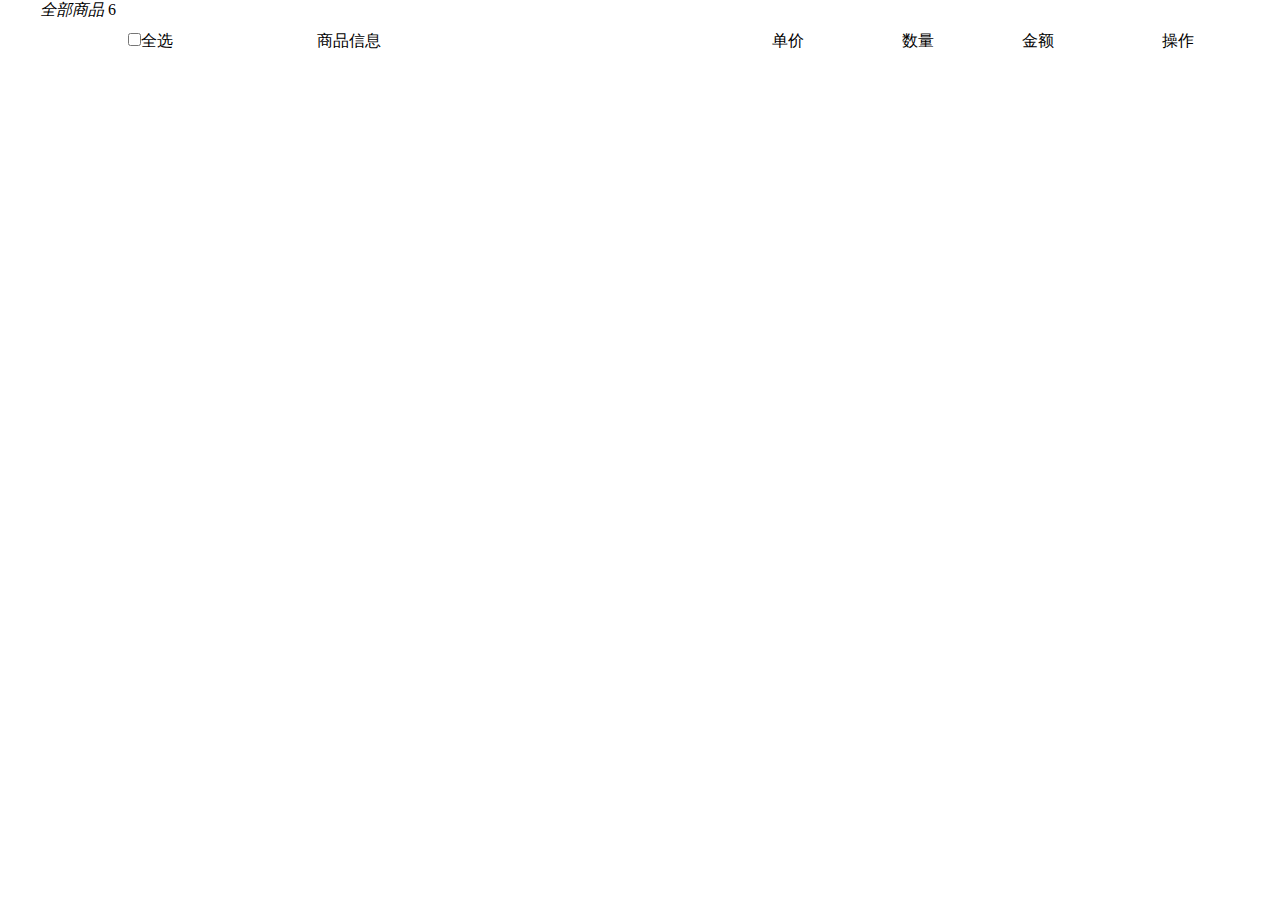
==== cart.html @ 1355142e "general" ====
<!DOCTYPE html>
<html lang="en">
<head>
    <meta charset="UTF-8">
    <title>我的购物车</title>
    <script type="text/javascript" src="./public/lib/jquery-3.2.1.js"></script>
    <link rel="stylesheet" href="./public/css/cart/cart_main.css">
    <link rel="stylesheet" href="./public/css/cart/cart_filter_bar.css">
</head>
<body>
    <div class="cart-filter-bar">
        <ul class="switch-cart">
            <li class="btn-switch-cart">
                <em>全部商品</em>
                <span>6</span>
                <span class="pipe"></span>
            </li>
            <li></li>
            <li></li>
        </ul>
    </div>
    <div class="top_bar">
        <div><input type="checkbox">全选</div>
        <p id="goods_item">商品信息</p>
        <p id="goods_info">&nbsp;</p>
        <p id="goods_unit_price">单价</p>
        <p id="goods_amount">数量</p>
        <p id="goods_price">金额</p>
        <p id="goods_action">操作</p>
    </div>


</body>
</html>
---- public/css/cart/cart_main.css ----
* {
    margin: 0;
}

/*顶部栏*/
.top_bar {
    position: relative;
    height: 50px;
    float: left;
    left: 10%;
    top:10px;
}

.top_bar > div {
    float: left;
    width: 50px;
    height: 50px;
}

.top_bar > input {
    float: left;
}

.top_bar > span {
    float: left;
}

.top_bar > p{
    width: 100px;
    float: left;
}

#goods_item {
    width: 342px;
    text-align: center;
}

#goods_info {
    width: 252px;
}

#goods_unit_price {
    width: 130px;
}

#goods_amount {
    width: 120px;
}

#goods_price {
    width: 140px;
}

#goods_action {
    width: 149px;
}
---- public/css/cart/cart_filter_bar.css ----
.switch-cart {
    list-style: none;
}
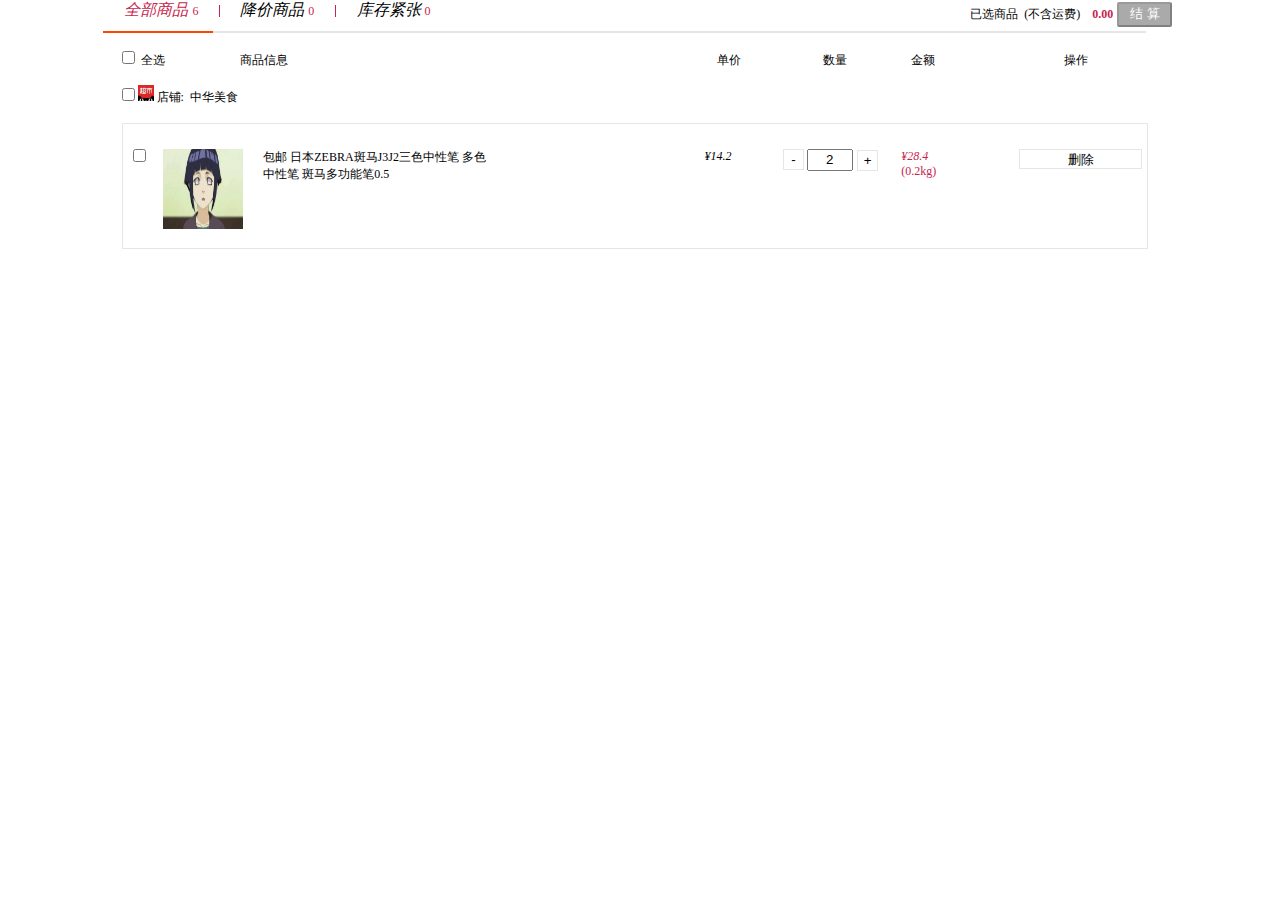
==== commit 453993ba: "搭好框架" ====
--- a/cart.html
+++ b/cart.html
@@ -6,21 +6,39 @@
     <script type="text/javascript" src="./public/lib/jquery-3.2.1.js"></script>
     <link rel="stylesheet" href="./public/css/cart/cart_main.css">
     <link rel="stylesheet" href="./public/css/cart/cart_filter_bar.css">
+    <link rel="stylesheet" href="./public/css/cart/ship-item.css">
 </head>
 <body>
     <div class="cart-filter-bar">
         <ul class="switch-cart">
-            <li class="btn-switch-cart">
+            <li class="btn-switch-cart" id="current-0">
                 <em>全部商品</em>
                 <span>6</span>
                 <span class="pipe"></span>
             </li>
-            <li></li>
-            <li></li>
+            <li class="btn-switch-cart" id="current-1">
+                <em>降价商品</em>
+                <span>0</span>
+                <span class="pipe"></span>
+            </li>
+            <li class="btn-switch-cart" id="current-2">
+                <em>库存紧张</em>
+                <span>0</span>
+            </li>
         </ul>
+        <div class="cart_sum">
+            <span class="pay-text"> 已选商品&nbsp;&nbsp;(不含运费)</span>
+            <strong>&nbsp;
+                <span class="total-symbol">0.00</span>
+            </strong>
+            <button id="small-submit" disabled="disabled">结&nbsp;算</button>
+        </div>
+        <div class="wrap-line">
+            <div class="floater" style="width: 10.6%; height: 2px;left: -1px;"></div>
+        </div>
     </div>
     <div class="top_bar">
-        <div><input type="checkbox">全选</div>
+        <div><input type="checkbox">&nbsp;&nbsp;全选</div>
         <p id="goods_item">商品信息</p>
         <p id="goods_info">&nbsp;</p>
         <p id="goods_unit_price">单价</p>
@@ -28,7 +46,61 @@
         <p id="goods_price">金额</p>
         <p id="goods_action">操作</p>
     </div>
+    <br/>
 
+    <div id="order-list" style="height: auto">
+        <!--<div id="good_id">-->
+            <!--<div class="itemHead-shop-clearfix" id="0">-->
+                <!--<div class="shop-info">-->
+                    <!--<input type="checkbox" name="orders[]">-->
+                    <!--<img src="public/res/market.png">-->
+                    <!--<span>店铺:&nbsp;</span>-->
+                    <!--<span id="shop-name">天猫超市</span>-->
+                <!--</div>-->
+            <!--</div>-->
+            <!--<div class="order-content">-->
+                <!--<div class="item-list">-->
+                    <!--<div class="item-holder">-->
+                        <!--<ul class="item-content">-->
+                            <!--<li class="td-chk">-->
+                                <!--<input class="checkBoxItem" type="checkbox">-->
+                            <!--</li>-->
+                            <!--<li class="td-item">-->
+                                <!--<img src="./public/res/timg.jpeg">-->
+                                <!--<div class="item_info">-->
+                                    <!--<a class="item-basic-info">【天猫超市】华味亨铁山楂300g/袋 山楂 卷山楂片 山楂干蜜饯零食</a>-->
+                                <!--</div>-->
+                            <!--</li>-->
+                            <!--<li class="td-info"></li>-->
+                            <!--<li class="td-price">-->
+                                <!--<div class="price_line" tabindex="0">-->
+                                    <!--<em class="price_now">￥7.90</em>-->
+                                <!--</div>-->
+                            <!--</li>-->
+                            <!--<li class="td-amount">-->
+                                <!--<div class="item-amount">-->
+                                    <!--<button id="amount-minus">-</button>-->
+                                    <!--<input type="text" class="text-amount" value="2">-->
+                                    <!--<button id="amount-plus">+</button>-->
+                                <!--</div>-->
+                            <!--</li>-->
+                            <!--<li class="td-sum">-->
+                                <!--<div class="td-inner">-->
+                                    <!--<em class="item-sum-number">¥15.80</em>-->
+                                    <!--<div class="weight">(0.6kg)</div>-->
+                                <!--</div>-->
+                            <!--</li>-->
+                            <!--<li class="td-op">-->
+                                <!--<button class="delete-item">删除</button>-->
+                            <!--</li>-->
+                        <!--</ul>-->
+                    <!--</div>-->
+                <!--</div>-->
+            <!--</div>-->
+        <!--</div>-->
+    </div>
 
+    <script type="text/javascript" src="./javaScript/filterBar.js"></script>
+    <script type="text/javascript" src="./javaScript/shipItemList.js"></script>
 </body>
 </html>--- a/public/css/cart/cart_main.css
+++ b/public/css/cart/cart_main.css
@@ -5,10 +5,12 @@
 /*顶部栏*/
 .top_bar {
     position: relative;
+    left: 9.5%;
+    width: 83%;
     height: 50px;
     float: left;
-    left: 10%;
-    top:10px;
+    line-height: 50px;
+    font-size: 12px;
 }
 
 .top_bar > div {
@@ -31,26 +33,31 @@
 }
 
 #goods_item {
-    width: 342px;
+    width: 23.7%;
     text-align: center;
+    padding-left: 6.4%;
+    text-align: left;
 }
 
 #goods_info {
-    width: 252px;
+    width: 17.5%;
+    padding-right: 40px;
 }
 
 #goods_unit_price {
-    width: 130px;
+    width: 9%;
+    padding-right: 10px;
 }
 
 #goods_amount {
-    width: 120px;
+    width: 8.3%;
 }
 
 #goods_price {
-    width: 140px;
+    width: 9.7%;
 }
 
 #goods_action {
-    width: 149px;
+    width: 10%;
+    padding-left: 50px;
 }--- a/public/css/cart/cart_filter_bar.css
+++ b/public/css/cart/cart_filter_bar.css
@@ -1,3 +1,87 @@
+.cart-filter-bar {
+    position: relative;
+    width: 88.5%;
+    height: 35px;
+    left: 5%;
+}
+
 .switch-cart {
     list-style: none;
-}+}
+
+.btn-switch-cart {
+    float: left;
+    font-size: 16px;
+    font-family: "Microsoft YaHei";
+    cursor: pointer;
+    width: 10.6%;
+    height: 31px;
+    text-align: center;
+}
+
+.btn-switch-cart > span {
+    font-size: 12px;
+    color: #c7254e;
+}
+
+#current-0 {
+    color: #c7254e;
+}
+
+.pipe {
+    position: relative;
+    float: right;
+    width: 1px;
+    height: 12px;
+    background: #c7254e;
+    top:5px;
+}
+
+.pay-text {
+    font-size: 12px;
+    width: 120px;
+    height: 14px;
+}
+
+.cart_sum {
+    position: absolute;
+    right: 0;
+    top:0;
+    height: 25px;
+    line-height: 25px;
+    width: 20%;
+}
+
+.cart_sum > span {
+    height: 14px;
+}
+
+.total-symbol {
+    color: #c7254e;
+    font-size: 12px;
+}
+
+#small-submit {
+    background: #aaa;
+    color: #fff;
+    width: 55px;
+    height: 25px;
+    border-radius: 2px;
+    text-align: center;
+    text-decoration: none;
+}
+
+.floater {
+    position: absolute;
+    background: #f40;
+}
+
+.wrap-line {
+    position: relative;
+    clear: both;
+    width: 92%;
+    height: 2px;
+    left: 3.5%;
+    background: #e6e6e6;
+}
+
--- a/public/css/cart/ship-item.css
+++ b/public/css/cart/ship-item.css
@@ -0,0 +1,140 @@
+#order-list {
+    position: relative;
+    left: 9.5%;
+    float: left;
+    width: 80%;
+}
+
+/* 去除点击后的篮框 */
+button, input {
+    outline: none;
+}
+
+a {
+    cursor: pointer;
+}
+
+.shop-info {
+    width: 90%;
+    height: 38px;
+    font-size: 12px;
+}
+
+/* 商品内容 */
+.order-content {
+    width: 100%;
+    border:solid 1px #e6e6e6;
+
+}
+
+.item-content {
+    list-style: none;
+    height: 119px;
+    margin-top: 5px;
+}
+
+.item-content > li {
+    margin-top: 20px;
+    float: left;
+    font-size: 12px;
+}
+
+/* checkbox */
+.td-chk {
+    position: relative;
+    margin-left: -3%;
+}
+
+/* 商品图片和标题 */
+.td-item {
+    width: 33%;
+    height: 84%;
+    float: left;
+}
+
+/* 商品图标 */
+.td-item > img {
+    width: 80px;
+    height: 80px;
+}
+
+/* 商品标题 */
+.item_info {
+    float: right;
+    width: 69%;
+    height: 40px;
+}
+
+/* 商品信息 */
+.td-info {
+    width: 18%;
+    height: 84%;
+    padding-right: 40px;
+}
+
+/* 商品单价 */
+.td-price {
+    width: 8%;
+    height: 84%;
+}
+
+/* 商品数量 */
+.td-amount {
+    width: 12%;
+    height: 84%;
+}
+
+.item-amount {
+    width: 80%;
+    height: 21%;
+}
+
+.amount-minus {
+    width: 22%;
+    height: 100%;
+    background: #ffffff;
+    border: solid 0.1px #e6e6e6;
+}
+
+.text-amount {
+    width: 40%;
+    height: 76%;
+    text-align: center;
+}
+
+.amount-plus {
+    float: right;
+    margin-top: 1px;
+    width: 22%;
+    height: 100%;
+    text-align: center;
+    background: #ffffff;
+    border:0.1px solid #e6e6e6;
+}
+
+/* 金额 */
+.td-sum {
+    width: 12%;
+    height: 84%;
+}
+
+.td-inner {
+    width: 100%;
+    height: 45%;
+    color: #c7254e;
+
+}
+
+/* 操作-删除 */
+.td-op {
+    width: 12.5%;
+    height: 84%;
+}
+
+.delete-item {
+    width: 100%;
+    height: 20%;
+    background: #fff;
+    cursor: pointer;
+    border: solid 0.1px #e6e6e6;
+}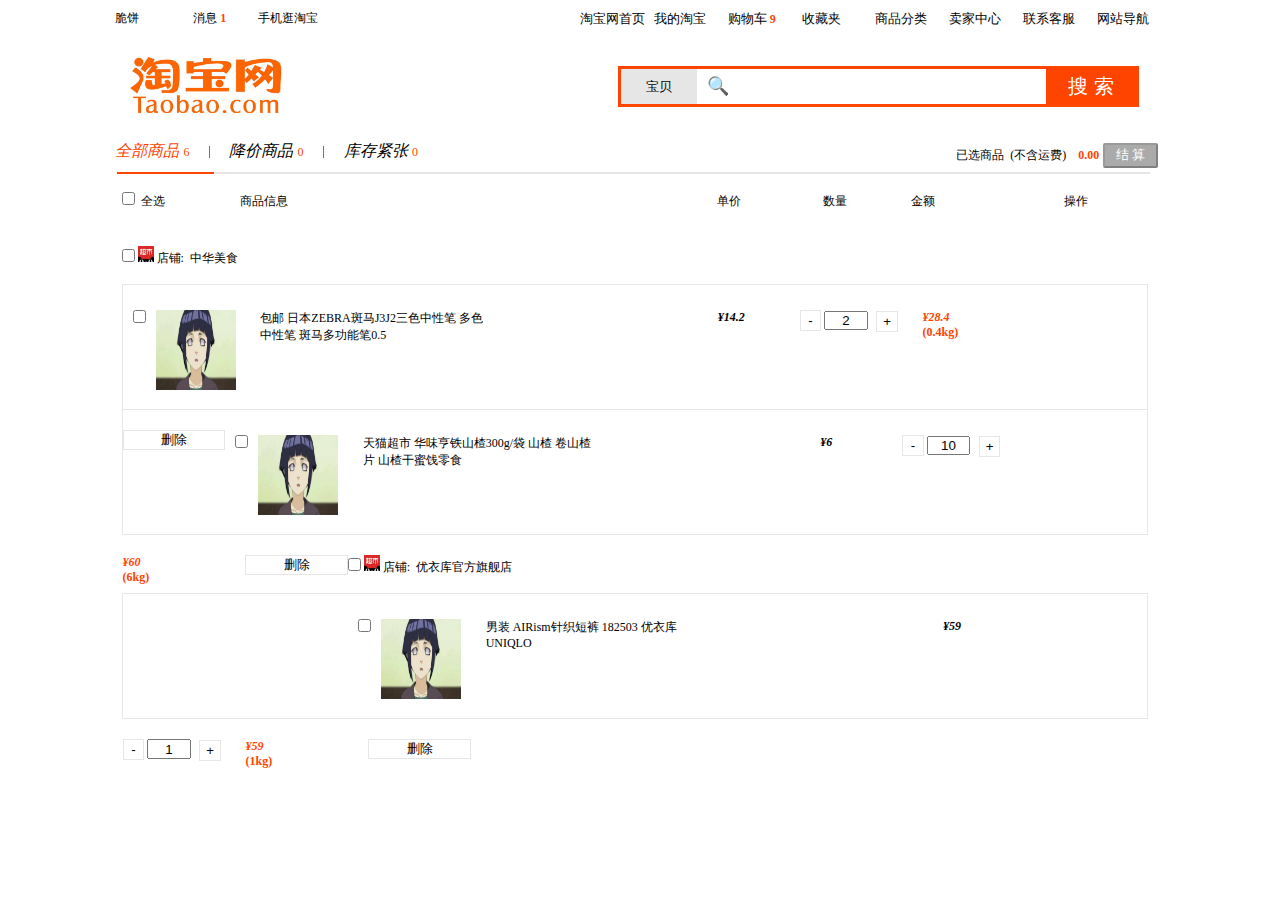
==== commit 0bc74425: "general" ====
--- a/cart.html
+++ b/cart.html
@@ -7,8 +7,72 @@
     <link rel="stylesheet" href="./public/css/cart/cart_main.css">
     <link rel="stylesheet" href="./public/css/cart/cart_filter_bar.css">
     <link rel="stylesheet" href="./public/css/cart/ship-item.css">
+    <link rel="stylesheet" href="./public/css/cart/cart_head.css">
 </head>
 <body>
+    <div class="site-nav">
+        <div class="site-nav-bd">
+            <ul class="site-nav-bd-l">
+                <li class="site-nav-menu">脆饼</li>
+                <li class="site-nav-tmsg">
+                    <span>消息</span>
+                    <span class="site-nav-tmsg-num">1</span>
+                </li>
+                <li class="site-nav-mobile">手机逛淘宝</li>
+            </ul>
+            <ul class="site-nav-bd-r">
+                <li class="site-nav-item">
+                    <button id="site-nav-home">淘宝网首页</button>
+                </li>
+                <li class="site-nav-item">
+                    <button id="site-nav-myTaoBao">我的淘宝</button>
+                </li>
+                <li class="site-nav-item">
+                    <button id="site-nav-cart">购物车</button>
+                    <span class="site-nav-cart-num">9</span>
+                </li>
+                <li class="site-nav-item">
+                    <button id="site-nav-favor">收藏夹</button>
+                </li>
+                <li class="site-nav-item">
+                    <button id="site-nav-catalog">商品分类</button>
+                </li>
+                <li class="site-nav-item">
+                    <button id="site-nav-seller">卖家中心</button>
+                </li>
+                <li class="site-nav-item">
+                    <button id="site-nav-service">联系客服</button>
+                </li>
+                <li class="site-nav-item">
+                    <button id="site-nav-sitemap">网站导航</button>
+                </li>
+            </ul>
+        </div>
+    </div>
+    <div class="J_Header">
+        <img src="./public/res/logo.jpg" class="logo">
+        <div class="search">
+            <div class="search-triggers">
+              <ul class="switch-nav">
+                  <li class="switch-nav-item">
+                      <button>宝贝</button>
+                  </li>
+                  <li class="switch-nav-item">
+                      <button>天猫</button>
+                  </li>
+                  <li class="switch-nav-item">
+                      <button>店铺</button>
+                  </li>
+              </ul>
+            </div>
+            <div class="search-field">
+                <input type="text" class="searct_text" placeholder="&nbsp;&nbsp;🔍">
+            </div>
+            <div class="search-btn">
+                <button id="search-btn">搜&nbsp;索</button>
+            </div>
+        </div>
+    </div>
     <div class="cart-filter-bar">
         <ul class="switch-cart">
             <li class="btn-switch-cart" id="current-0">
@@ -34,7 +98,7 @@
             <button id="small-submit" disabled="disabled">结&nbsp;算</button>
         </div>
         <div class="wrap-line">
-            <div class="floater" style="width: 10.6%; height: 2px;left: -1px;"></div>
+            <div class="floater" style="width: 9.4%; height: 2px;left: -1px;"></div>
         </div>
     </div>
     <div class="top_bar">
@@ -46,61 +110,10 @@
         <p id="goods_price">金额</p>
         <p id="goods_action">操作</p>
     </div>
-    <br/>
-
     <div id="order-list" style="height: auto">
-        <!--<div id="good_id">-->
-            <!--<div class="itemHead-shop-clearfix" id="0">-->
-                <!--<div class="shop-info">-->
-                    <!--<input type="checkbox" name="orders[]">-->
-                    <!--<img src="public/res/market.png">-->
-                    <!--<span>店铺:&nbsp;</span>-->
-                    <!--<span id="shop-name">天猫超市</span>-->
-                <!--</div>-->
-            <!--</div>-->
-            <!--<div class="order-content">-->
-                <!--<div class="item-list">-->
-                    <!--<div class="item-holder">-->
-                        <!--<ul class="item-content">-->
-                            <!--<li class="td-chk">-->
-                                <!--<input class="checkBoxItem" type="checkbox">-->
-                            <!--</li>-->
-                            <!--<li class="td-item">-->
-                                <!--<img src="./public/res/timg.jpeg">-->
-                                <!--<div class="item_info">-->
-                                    <!--<a class="item-basic-info">【天猫超市】华味亨铁山楂300g/袋 山楂 卷山楂片 山楂干蜜饯零食</a>-->
-                                <!--</div>-->
-                            <!--</li>-->
-                            <!--<li class="td-info"></li>-->
-                            <!--<li class="td-price">-->
-                                <!--<div class="price_line" tabindex="0">-->
-                                    <!--<em class="price_now">￥7.90</em>-->
-                                <!--</div>-->
-                            <!--</li>-->
-                            <!--<li class="td-amount">-->
-                                <!--<div class="item-amount">-->
-                                    <!--<button id="amount-minus">-</button>-->
-                                    <!--<input type="text" class="text-amount" value="2">-->
-                                    <!--<button id="amount-plus">+</button>-->
-                                <!--</div>-->
-                            <!--</li>-->
-                            <!--<li class="td-sum">-->
-                                <!--<div class="td-inner">-->
-                                    <!--<em class="item-sum-number">¥15.80</em>-->
-                                    <!--<div class="weight">(0.6kg)</div>-->
-                                <!--</div>-->
-                            <!--</li>-->
-                            <!--<li class="td-op">-->
-                                <!--<button class="delete-item">删除</button>-->
-                            <!--</li>-->
-                        <!--</ul>-->
-                    <!--</div>-->
-                <!--</div>-->
-            <!--</div>-->
-        <!--</div>-->
     </div>
-
     <script type="text/javascript" src="./javaScript/filterBar.js"></script>
-    <script type="text/javascript" src="./javaScript/shipItemList.js"></script>
+    <script type="text/javascript" src="javaScript/shopItemList.js"></script>
+    <script type="text/javascript" src="./javaScript/cartHeadBar.js"></script>
 </body>
 </html>--- a/public/css/cart/cart_filter_bar.css
+++ b/public/css/cart/cart_filter_bar.css
@@ -1,8 +1,8 @@
 .cart-filter-bar {
     position: relative;
-    width: 88.5%;
+    width: 84%;
     height: 35px;
-    left: 5%;
+    left: 7.5%;
 }
 
 .switch-cart {
@@ -21,11 +21,11 @@
 
 .btn-switch-cart > span {
     font-size: 12px;
-    color: #c7254e;
+    color: #ff4400;
 }
 
 #current-0 {
-    color: #c7254e;
+    color: #ff4400;
 }
 
 .pipe {
@@ -33,7 +33,7 @@
     float: right;
     width: 1px;
     height: 12px;
-    background: #c7254e;
+    background: #ff4400;
     top:5px;
 }
 
@@ -57,7 +57,7 @@
 }
 
 .total-symbol {
-    color: #c7254e;
+    color: #ff4400;
     font-size: 12px;
 }
 
@@ -79,9 +79,9 @@
 .wrap-line {
     position: relative;
     clear: both;
-    width: 92%;
+    width: 96%;
     height: 2px;
-    left: 3.5%;
+    left: 2%;
     background: #e6e6e6;
 }
 
--- a/public/css/cart/ship-item.css
+++ b/public/css/cart/ship-item.css
@@ -42,11 +42,12 @@
 /* checkbox */
 .td-chk {
     position: relative;
-    margin-left: -3%;
+    margin-left: 10px;
 }
 
 /* 商品图片和标题 */
 .td-item {
+    padding-left: 10px;
     width: 33%;
     height: 84%;
     float: left;
@@ -76,6 +77,15 @@
 .td-price {
     width: 8%;
     height: 84%;
+}
+
+.price-line {
+    width: 90%;
+    outline: none;
+}
+
+.price-now {
+    font-weight: 900;
 }
 
 /* 商品数量 */
@@ -116,18 +126,18 @@
 .td-sum {
     width: 12%;
     height: 84%;
+    font-weight: 900;
 }
 
 .td-inner {
     width: 100%;
     height: 45%;
-    color: #c7254e;
-
+    color: #ff4400;
 }
 
 /* 操作-删除 */
 .td-op {
-    width: 12.5%;
+    width: 10%;
     height: 84%;
 }
 
@@ -137,4 +147,11 @@
     background: #fff;
     cursor: pointer;
     border: solid 0.1px #e6e6e6;
+}
+
+/* 多个商品之间有一条分割线 */
+.item-separate-line {
+    width: 100%;
+    height: 1px;
+    background: #e6e6e6;
 }--- a/public/css/cart/cart_head.css
+++ b/public/css/cart/cart_head.css
@@ -0,0 +1,166 @@
+*{
+    padding:0;
+    margin:0;
+}
+
+/* 总的 div 元素 */
+.site-nav {
+    position: relative;
+    padding-top:10px;
+    width: 100%;
+    height:36px;
+    font-size: 12px;
+}
+
+.site-nav-bd {
+    position: relative;
+    float: left;
+    left: 9%;
+    width: 82.5%;
+    height: 35px;
+}
+
+/* 姓名-消息-手机逛淘宝 */
+.site-nav-bd-l {
+    width: 20%;
+    height: 100%;
+    float: left;
+}
+
+.site-nav-menu {
+    float: left;
+    list-style: none;
+    width: 37%;
+    height:100%;
+    cursor: pointer;
+}
+
+.site-nav-tmsg {
+    float: left;
+    list-style: none;
+    width: 30.5%;
+    height: 100%;
+    cursor: pointer;
+}
+
+.site-nav-tmsg-num {
+    color: #ff4400;
+    font-weight: 900;
+}
+
+.site-nav-mobile {
+    float: left;
+    list-style: none;
+    width: 32%;
+    height: 100%;
+    cursor: pointer;
+}
+
+/* 后面的一排元素 */
+.site-nav-bd-r {
+    float: right;
+    width: 56%;
+    height: 100%;
+}
+
+/* 统一定义 */
+.site-nav-item {
+    float: left;
+    list-style: none;
+    width: 12.5%;
+    height: 100%;
+}
+
+/* 按钮去边框 + 背景白色 */
+.site-nav-item > button {
+    border: 0;
+    background: #ffffff;
+    cursor: pointer;
+
+}
+
+.site-nav-cart-num {
+    color: #ff4400;
+    font-weight: 900;
+}
+
+/* logo 和 搜索框 */
+.J_Header {
+    position: relative;
+    left: 9%;
+    width: 80%;
+    height:95px;
+}
+
+.logo {
+    width: 181px;
+    height: 90px;
+}
+
+.search {
+    position: relative;
+    float: right;
+    top:20px;
+    width: 515px;
+    height: 35px;
+    border: solid 3px #ff4400;
+}
+
+/* 鼠标移动下拉显示天猫和店铺 */
+.search-triggers {
+    float: left;
+    width: 76px;
+    height: 100%;
+}
+
+.switch-nav {
+    position: relative;
+    width: 100%;
+    height: 100%;
+    overflow: hidden;
+}
+
+.switch-nav-item {
+    width: 100%;
+    height: 100%;
+    list-style: none;
+    font-size: 12px;
+}
+
+.switch-nav-item > button{
+    width: 100%;
+    height: 100%;
+    border: 0;
+    background: #e6e6e6;
+    cursor: pointer;
+}
+
+/* 搜索框右侧内容 */
+.search-field {
+    float: left;
+    width: 346px;
+    height: 100%;
+}
+
+.search-field input {
+    width: 100%;
+    height: 100%;
+    border: 0;
+    font-size: 18px;
+}
+
+/* 搜索按钮 */
+.search-btn {
+    float: right;
+    width: 90px;
+    height: 35px;
+}
+
+.search-btn > button {
+    width: 100%;
+    height:100%;
+    font-size: 20px;
+    background: #ff4400;
+    color: #ffffff;
+    border: 0;
+}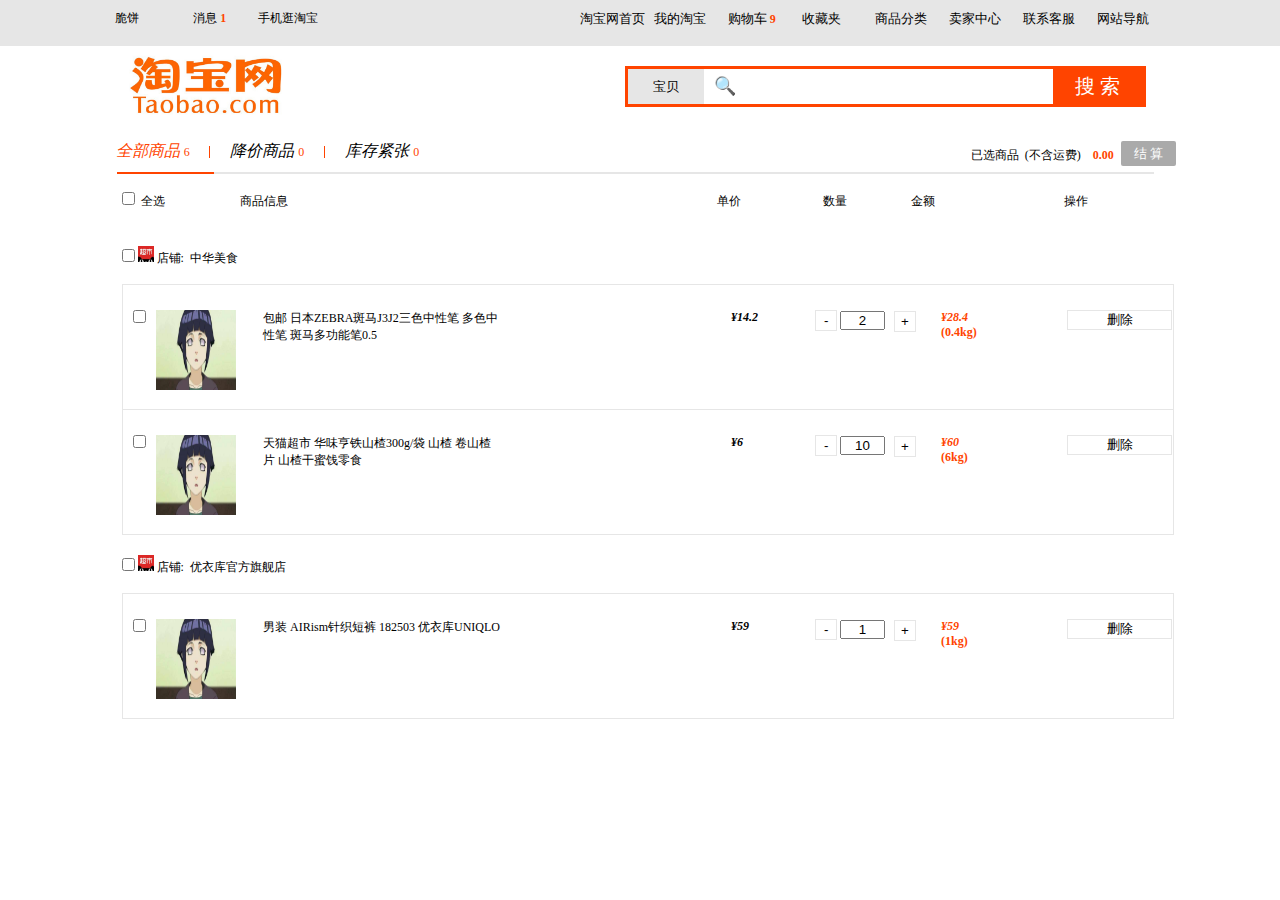
==== commit af2d051f: "site_map" ====
--- a/cart.html
+++ b/cart.html
@@ -8,6 +8,7 @@
     <link rel="stylesheet" href="./public/css/cart/cart_filter_bar.css">
     <link rel="stylesheet" href="./public/css/cart/ship-item.css">
     <link rel="stylesheet" href="./public/css/cart/cart_head.css">
+    <link rel="stylesheet" href="./public/css/cart/site_map.css">
 </head>
 <body>
     <div class="site-nav">
@@ -102,7 +103,7 @@
         </div>
     </div>
     <div class="top_bar">
-        <div><input type="checkbox">&nbsp;&nbsp;全选</div>
+        <div><input class="select_all" type="checkbox">&nbsp;&nbsp;全选</div>
         <p id="goods_item">商品信息</p>
         <p id="goods_info">&nbsp;</p>
         <p id="goods_unit_price">单价</p>
--- a/public/css/cart/cart_main.css
+++ b/public/css/cart/cart_main.css
@@ -7,6 +7,7 @@
     position: relative;
     left: 9.5%;
     width: 83%;
+    min-width: 1050px;
     height: 50px;
     float: left;
     line-height: 50px;
--- a/public/css/cart/cart_filter_bar.css
+++ b/public/css/cart/cart_filter_bar.css
@@ -1,8 +1,10 @@
 .cart-filter-bar {
     position: relative;
-    width: 84%;
+    width: 82%;
+    min-width: 1080px;
     height: 35px;
     left: 7.5%;
+    z-index: 1;
 }
 
 .switch-cart {
@@ -38,18 +40,19 @@
 }
 
 .pay-text {
+
     font-size: 12px;
     width: 120px;
     height: 14px;
 }
 
 .cart_sum {
-    position: absolute;
-    right: 0;
+    position: relative;
     top:0;
+    float: right;
     height: 25px;
     line-height: 25px;
-    width: 20%;
+    width: 19%;
 }
 
 .cart_sum > span {
@@ -62,10 +65,12 @@
 }
 
 #small-submit {
+    float: right;
     background: #aaa;
     color: #fff;
     width: 55px;
     height: 25px;
+    border: 0;
     border-radius: 2px;
     text-align: center;
     text-decoration: none;
@@ -83,5 +88,4 @@
     height: 2px;
     left: 2%;
     background: #e6e6e6;
-}
-
+}--- a/public/css/cart/ship-item.css
+++ b/public/css/cart/ship-item.css
@@ -3,6 +3,7 @@
     left: 9.5%;
     float: left;
     width: 80%;
+    min-width: 1050px;
 }
 
 /* 去除点击后的篮框 */
--- a/public/css/cart/cart_head.css
+++ b/public/css/cart/cart_head.css
@@ -10,6 +10,7 @@
     width: 100%;
     height:36px;
     font-size: 12px;
+    background: #e6e6e6;
 }
 
 .site-nav-bd {
@@ -23,6 +24,7 @@
 /* 姓名-消息-手机逛淘宝 */
 .site-nav-bd-l {
     width: 20%;
+    min-width: 190px;
     height: 100%;
     float: left;
 }
@@ -33,6 +35,7 @@
     width: 37%;
     height:100%;
     cursor: pointer;
+    z-index: 1;
 }
 
 .site-nav-tmsg {
@@ -60,6 +63,7 @@
 .site-nav-bd-r {
     float: right;
     width: 56%;
+    min-width: 550px;
     height: 100%;
 }
 
@@ -74,9 +78,8 @@
 /* 按钮去边框 + 背景白色 */
 .site-nav-item > button {
     border: 0;
-    background: #ffffff;
-    cursor: pointer;
-
+    background: #e6e6e6;
+    cursor: pointer;
 }
 
 .site-nav-cart-num {
@@ -88,8 +91,9 @@
 .J_Header {
     position: relative;
     left: 9%;
-    width: 80%;
+    width: 80.5%;
     height:95px;
+    z-index: 1;
 }
 
 .logo {
@@ -163,4 +167,91 @@
     background: #ff4400;
     color: #ffffff;
     border: 0;
+}
+
+/*** 鼠标悬停显示栏 ***/
+.hover_account {
+    position: absolute;
+    top:35px;
+    width: 200px;
+    height: 130px;
+    background: #fff;
+    z-index: 2;
+    cursor: auto;
+    border: solid 1px #ff4400;
+}
+
+.hover_account_right {
+    width: 90px;
+    height: 20px;
+    float: right;
+}
+
+.hover_account_right > button{
+    border: 0px;
+    background: #fff;
+}
+
+.hover_account_line {
+    position: relative;
+    height: 100%;
+    width: 1px;
+    float: left;
+    background: #e6e6e6;
+    left: 5px;
+}
+
+#log_out {
+    position: relative;
+    float:left;
+    width: 27px;
+    left: 10px;
+    cursor: pointer;
+}
+
+#hover_account_manager {
+    float: left;
+    width: 50px;
+    cursor: pointer;
+}
+
+.hover_account_icon {
+    position: relative;
+    width: 60px;
+    height: 60px;
+    float: left;
+}
+
+.hover_account_icon > img{
+    position: relative;
+    width: 40px;
+    height: 40px;
+    top:40px;
+    left: 30px;
+    border-radius: 100%;
+}
+
+.hover_account_desc {
+    position: relative;
+    float: left;
+    left: 20px;
+    top:20px;
+    width: 100px;
+    color: black;
+}
+
+.hover_account_bottom {
+    position: absolute;
+    left: 10%;
+    bottom: 10px;
+    width: 80%;
+    height: 20px;
+    background: #ffffff;
+}
+
+.hover_account_bottom > button {
+    width: 100%;
+    height: 100%;
+    border: solid 1px #aaaaaa;
+    cursor: pointer;
 }--- a/public/css/cart/site_map.css
+++ b/public/css/cart/site_map.css
@@ -0,0 +1,128 @@
+* {
+    margin: 0;
+    padding: 0;
+}
+
+.site_map_total {
+    position: absolute;
+    margin-top:18px;
+    width: 79%;
+    min-width: 1200px;
+    height:372px;
+    border: solid 1px #ff4400;
+    left: 0px;
+    z-index: 3;
+    background: #fff;
+}
+
+/** 统一 **/
+.map_title {
+    font-size: 20px;
+    font-weight: 900;
+}
+
+.map_item {
+    position: relative;
+    font-size: 12px;
+    float: left;
+    list-style: none;
+    left: 15px;
+    margin-top: 10px;
+    height: 28px;
+    cursor: pointer;
+}
+
+.map_rightLine {
+    position: relative;
+    float: left;
+    width: 1px;
+    height:100%;
+    top:-28px;
+    background: #ff4400;
+}
+
+.map_column {
+    float: left;
+    width: 299px;
+    heigh: 100%;
+}
+
+/** 第一列 主题市场 **/
+.map_first {
+    float: left;
+    width: 20%;
+    min-width: 300px;
+    height: 100%;
+}
+
+.map_first_title {
+    color: #f43e14;
+}
+
+.map_first_content {
+    float: left;
+    width: 299px;
+    heigh: 100%;
+}
+
+.map_first_item {
+    width: 67.5px;
+}
+
+/** 第二列 特色市场 **/
+.map_second {
+    float: left;
+    width: 20%;
+    min-width: 300px;
+    height: 100%;
+}
+
+.map-second_title {
+    color: #95af32;
+}
+
+.map_second_content {
+    float: left;
+    width: 299px;
+    height: 100%;
+}
+
+.map_second_item {
+    width: 80px;
+}
+
+/** 第三列 阿里 APP **/
+.map_third {
+    float: left;
+    width: 20%;
+    min-width: 300px;
+    height: 100%;
+}
+
+.map_third_title {
+    color: #d14d8b;
+}
+
+.map_third_item {
+   width: 80px;
+}
+
+.map_third_short {
+    height: 288px;
+}
+
+/** 第四列 **/
+.map_four {
+    float: left;
+    width: 20%;
+    min-width: 300px;
+    height: 100%;
+}
+
+.map_four_title {
+    color: #009fd8;
+}
+
+.map_four_item {
+    width: 140px;
+}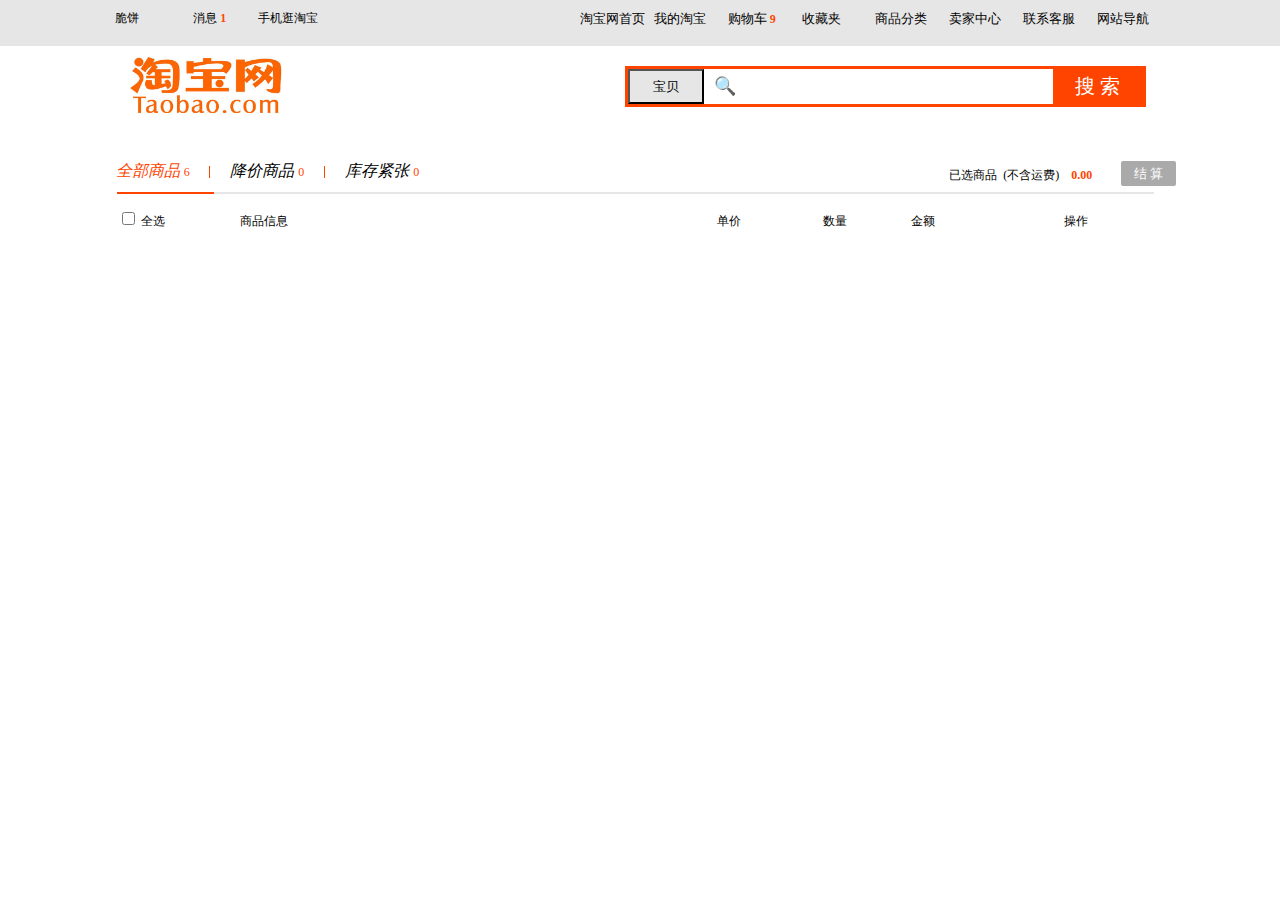
==== commit 68069915: "cart-general" ====
--- a/cart.html
+++ b/cart.html
@@ -58,10 +58,10 @@
                   <li class="switch-nav-item">
                       <button>宝贝</button>
                   </li>
-                  <li class="switch-nav-item">
+                  <li class="switch-nav-item switch_nav_hide">
                       <button>天猫</button>
                   </li>
-                  <li class="switch-nav-item">
+                  <li class="switch-nav-item switch_nav_hide">
                       <button>店铺</button>
                   </li>
               </ul>
--- a/public/css/cart/cart_main.css
+++ b/public/css/cart/cart_main.css
@@ -1,7 +1,3 @@
-* {
-    margin: 0;
-}
-
 /*顶部栏*/
 .top_bar {
     position: relative;
--- a/public/css/cart/cart_filter_bar.css
+++ b/public/css/cart/cart_filter_bar.css
@@ -5,6 +5,7 @@
     height: 35px;
     left: 7.5%;
     z-index: 1;
+    margin-top:20px;
 }
 
 .switch-cart {
@@ -40,7 +41,6 @@
 }
 
 .pay-text {
-
     font-size: 12px;
     width: 120px;
     height: 14px;
@@ -52,7 +52,7 @@
     float: right;
     height: 25px;
     line-height: 25px;
-    width: 19%;
+    width: 21%;
 }
 
 .cart_sum > span {
@@ -62,6 +62,7 @@
 .total-symbol {
     color: #ff4400;
     font-size: 12px;
+    text-align: left;
 }
 
 #small-submit {
--- a/public/css/cart/ship-item.css
+++ b/public/css/cart/ship-item.css
@@ -155,4 +155,15 @@
     width: 100%;
     height: 1px;
     background: #e6e6e6;
+}
+
+/* 鼠标悬停显示图片大图 */
+.good_big_img {
+    position: absolute;
+    z-index: 3;
+}
+
+.good_big_img > img {
+    width: 200px;
+    height: 200px;
 }--- a/public/css/cart/cart_head.css
+++ b/public/css/cart/cart_head.css
@@ -1,8 +1,3 @@
-*{
-    padding:0;
-    margin:0;
-}
-
 /* 总的 div 元素 */
 .site-nav {
     position: relative;
@@ -104,8 +99,8 @@
 .search {
     position: relative;
     float: right;
+    width: 515px;
     top:20px;
-    width: 515px;
     height: 35px;
     border: solid 3px #ff4400;
 }
@@ -134,9 +129,13 @@
 .switch-nav-item > button{
     width: 100%;
     height: 100%;
-    border: 0;
-    background: #e6e6e6;
-    cursor: pointer;
+    border-radius: 0px;
+    background: #e6e6e6;
+    cursor: pointer;
+}
+
+.switch_nav_hide > button {
+    background: #ffffff;
 }
 
 /* 搜索框右侧内容 */
